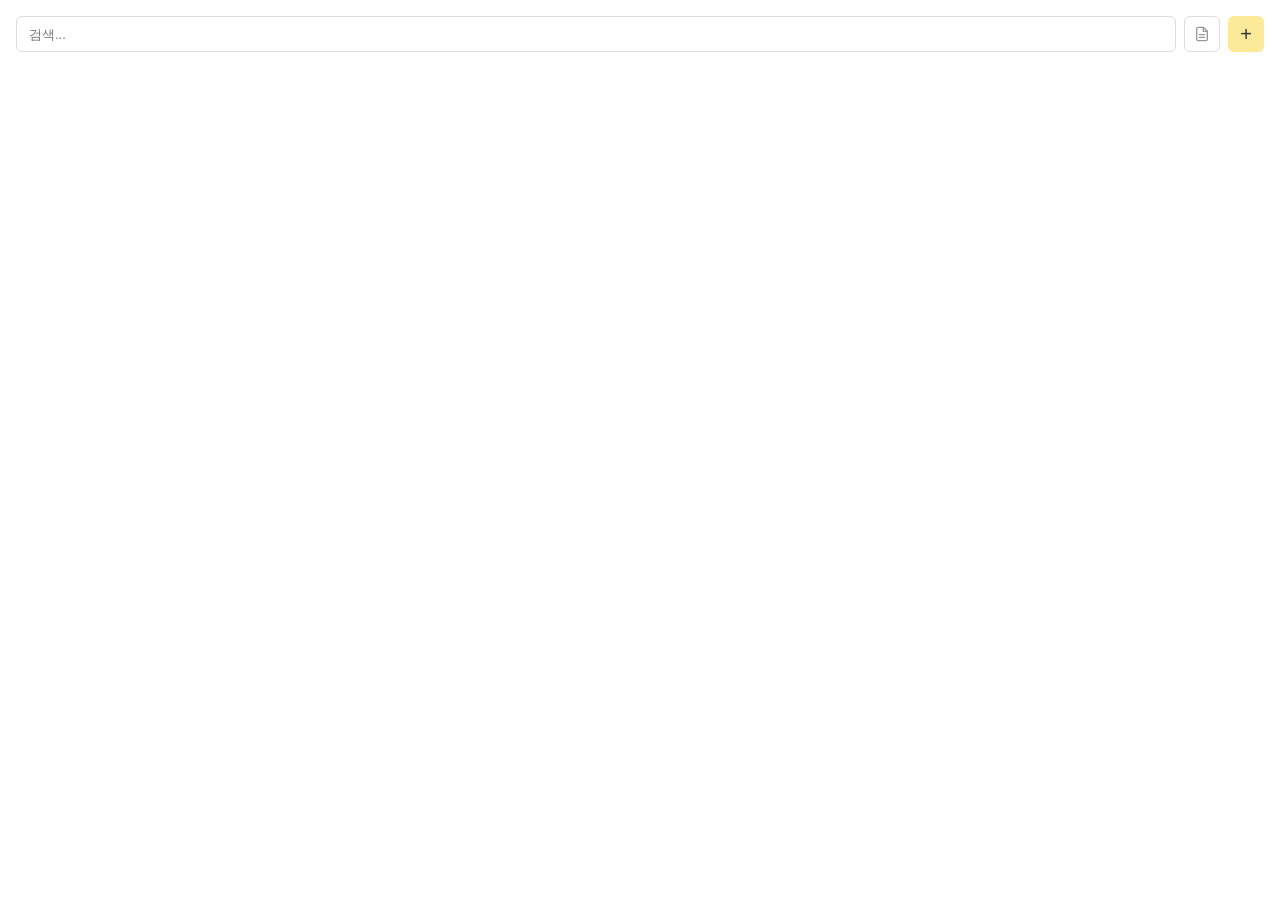
==== bookmark/index.html @ c32d8511 "commit" ====
<!DOCTYPE html>
<html lang="ko">

<head>
  <meta charset="UTF-8">
  <meta name="viewport" content="width=device-width, initial-scale=1.0">
  <title>Bookmark</title>
  <link rel="stylesheet" href="bookmark.css">
</head>

<body>
  <div class="bm-toolbar">
    <input type="text" class="bm-search" placeholder="검색...">
    <button class="bm-btn-memo-toggle" id="bmMemoToggle" title="메모 표시/숨기기">
      <svg width="16" height="16" viewBox="0 0 24 24" fill="none" stroke="currentColor" stroke-width="2" stroke-linecap="round" stroke-linejoin="round">
        <path d="M14 2H6a2 2 0 0 0-2 2v16a2 2 0 0 0 2 2h12a2 2 0 0 0 2-2V8z"/>
        <polyline points="14 2 14 8 20 8"/>
        <line x1="16" y1="13" x2="8" y2="13"/>
        <line x1="16" y1="17" x2="8" y2="17"/>
      </svg>
    </button>
    <button class="bm-btn-add" title="추가">+</button>
  </div>
  <div class="bm-tags" id="bmTagFilter"></div>
  <ul class="bm-list" id="bmList"></ul>
  <div class="bm-empty" id="bmEmpty">저장된 북마크가 없습니다.</div>

  <script src="../theme.js"></script>
  <script src="bookmarkData.js"></script>
  <script src="bookmarkUI.js"></script>
</body>

</html>
<script>
  window.addEventListener(`dragover`, (evt = event) => {
    evt.preventDefault();
    evt.dataTransfer.effectAllowed = `none`;
    evt.dataTransfer.dropEffect = `none`;
  }, false);

  window.addEventListener(`drop`, (evt = event) => {
    evt.preventDefault();
    evt.dataTransfer.effectAllowed = `none`;
    evt.dataTransfer.dropEffect = `none`;
  }, false)
</script>
---- bookmark/bookmark.css ----
* {
  margin: 0;
  padding: 0;
  box-sizing: border-box;
}

body {
  font-family: -apple-system, BlinkMacSystemFont, 'Segoe UI', Roboto, sans-serif;
  font-size: 14px;
  color: var(--color-text);
  background-color: var(--color-bg);
  padding: 16px;
}

/* Toolbar */
.bm-toolbar {
  display: flex;
  gap: 8px;
  margin-bottom: 12px;
}

.bm-search {
  flex: 1;
  padding: 8px 12px;
  border: 1px solid #ddd;
  border-radius: 6px;
  font-size: 13px;
  outline: none;
  transition: border-color 0.2s;
}

.bm-search:focus {
  border-color: var(--color-primary);
}

.bm-btn-add {
  width: 36px;
  height: 36px;
  border: none;
  border-radius: 6px;
  background-color: var(--color-primary);
  color: var(--color-primary-text);
  font-size: 20px;
  cursor: pointer;
  display: flex;
  align-items: center;
  justify-content: center;
  transition: background-color 0.2s;
}

.bm-btn-add:hover {
  background-color: var(--color-primary-hover);
}

/* 메모 토글 버튼 */
.bm-btn-memo-toggle {
  width: 36px;
  height: 36px;
  border: 1px solid #ddd;
  border-radius: 6px;
  background: #fff;
  color: #999;
  cursor: pointer;
  display: flex;
  align-items: center;
  justify-content: center;
  transition: all 0.2s;
}

.bm-btn-memo-toggle:hover {
  border-color: var(--color-primary);
  color: var(--color-primary);
}

.bm-btn-memo-toggle.active {
  background-color: var(--color-primary-light);
  border-color: var(--color-primary);
  color: var(--color-primary);
}

/* Tag Filter */
.bm-tags {
  display: flex;
  flex-wrap: wrap;
  gap: 6px;
  margin-bottom: 12px;
}

.bm-tags.hidden {
  display: none;
}

.bm-tag-btn {
  font-size: 12px;
  padding: 4px 10px;
  border: 1px solid #ddd;
  border-radius: 14px;
  background: #fff;
  color: #555;
  cursor: pointer;
  transition: all 0.2s;
  white-space: nowrap;
}

.bm-tag-btn:hover {
  border-color: var(--color-primary);
  color: var(--color-primary);
}

.bm-tag-btn.active {
  background-color: var(--color-primary);
  border-color: var(--color-primary);
  color: var(--color-primary-text);
}

/* List */
.bm-list {
  list-style: none;
}

.bm-item {
  display: flex;
  align-items: center;
  padding: 10px 12px;
  border-bottom: 1px solid #eee;
  cursor: pointer;
  transition: background-color 0.15s;
  background-color: #fff;
}

.bm-item:hover {
  background-color: #f5f7fa;
}

.bm-item.dragging {
  opacity: 0.4;
}

.bm-item.drag-over {
  border-top: 2px solid var(--color-primary);
}

.bm-item__handle {
  cursor: grab;
  color: #bbb;
  margin-right: 8px;
  font-size: 14px;
  flex-shrink: 0;
  user-select: none;
}

.bm-item__handle:active {
  cursor: grabbing;
}

.bm-item__bookmark {
  width: 24px;
  height: 24px;
  border: none;
  background: none;
  cursor: pointer;
  font-size: 14px;
  color: #ccc;
  flex-shrink: 0;
  margin-right: 8px;
}

.bm-item__bookmark.active {
  color: #f5a623;
}

.bm-item__info {
  flex: 1;
  min-width: 0;
  cursor: pointer;
  padding: 2px 0;
}

.bm-item__title-row {
  display: flex;
  align-items: baseline;
  gap: 6px;
  min-width: 0;
}

.bm-item__title {
  font-size: 14px;
  font-weight: 500;
  white-space: nowrap;
  overflow: hidden;
  text-overflow: ellipsis;
  flex-shrink: 0;
  max-width: 60%;
}

.bm-item__url {
  font-size: 11px;
  color: #999;
  white-space: nowrap;
  overflow: hidden;
  text-overflow: ellipsis;
  min-width: 0;
  flex: 1;
}

.bm-item__tags {
  display: flex;
  flex-wrap: wrap;
  gap: 4px;
  margin-top: 3px;
}

.bm-item__tag {
  display: inline-block;
  font-size: 11px;
  color: var(--color-primary);
  background-color: var(--color-primary-light);
  padding: 1px 6px;
  border-radius: 3px;
}

/* 메모 영역 */
.bm-item__memo {
  font-size: 12px;
  color: #777;
  margin-top: 4px;
  padding: 4px 8px;
  background-color: #f8f9fa;
  border-radius: 4px;
  border-left: 2px solid #ddd;
  white-space: pre-wrap;
  word-break: break-word;
  line-height: 1.5;
}

.bm-item__memo.hidden {
  display: none;
}

/* 새 페이지로 열기 버튼 */
.bm-item__open {
  border: none;
  background: none;
  color: #bbb;
  cursor: pointer;
  flex-shrink: 0;
  margin-left: 8px;
  padding: 4px;
  display: flex;
  align-items: center;
  justify-content: center;
  transition: color 0.2s;
}

.bm-item__open:hover {
  color: var(--color-primary);
}

/* URL 복사 버튼 */
.bm-item__copy {
  border: none;
  background: none;
  color: #bbb;
  cursor: pointer;
  flex-shrink: 0;
  margin-left: 4px;
  padding: 4px;
  display: flex;
  align-items: center;
  justify-content: center;
  transition: color 0.2s;
}

.bm-item__copy:hover {
  color: #555;
}

.bm-item__copy.copied {
  color: #34a853;
}

/* Empty */
.bm-empty {
  text-align: center;
  color: #999;
  padding: 40px 16px;
  font-size: 13px;
  display: none;
}

.bm-empty.visible {
  display: block;
}
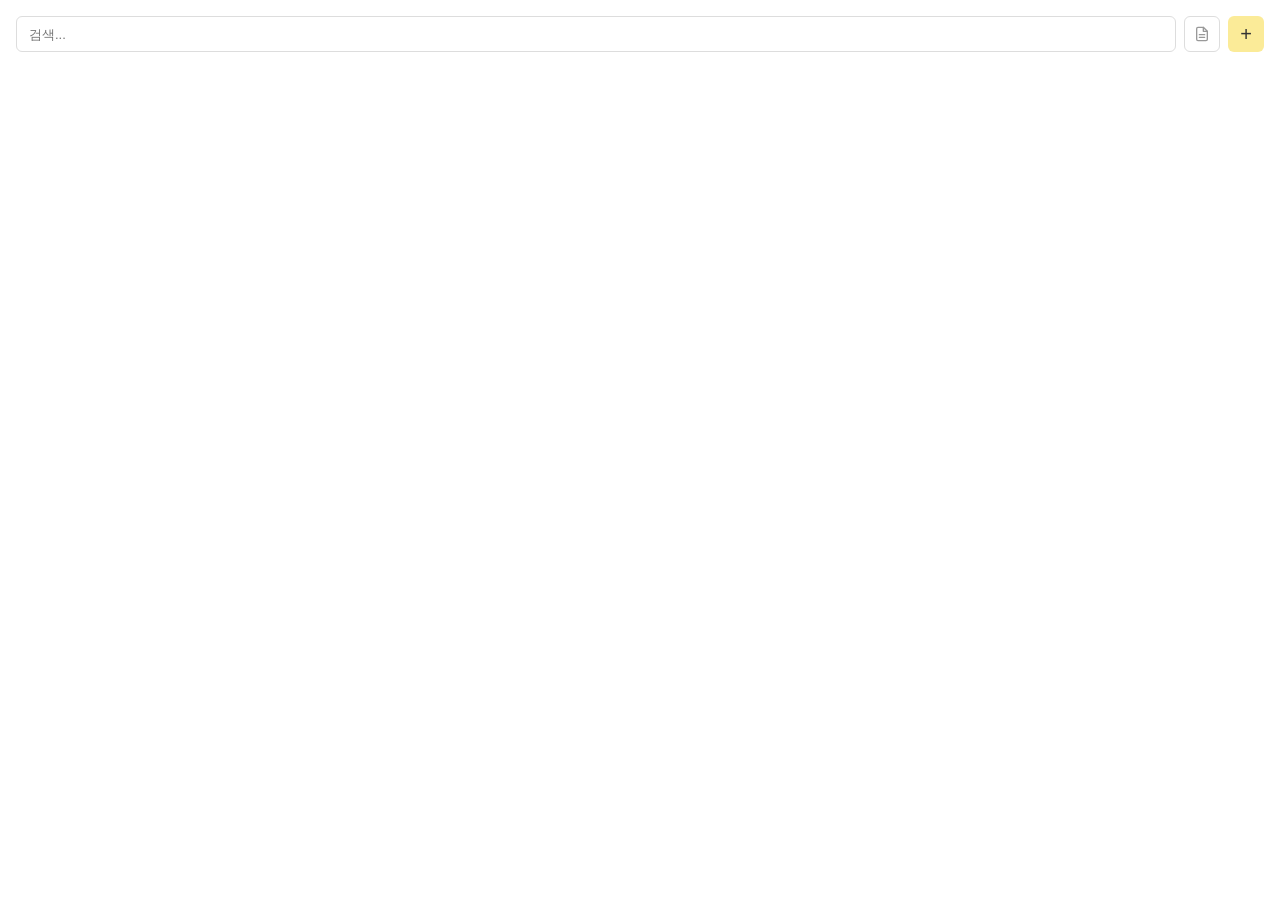
==== commit 41535fd4: "메모탭 추가" ====
--- a/bookmark/index.html
+++ b/bookmark/index.html
@@ -26,6 +26,8 @@
   <div class="bm-empty" id="bmEmpty">저장된 북마크가 없습니다.</div>
 
   <script src="../theme.js"></script>
+  <script src="../shared.js"></script>
+  <script src="../storageData.js"></script>
   <script src="bookmarkData.js"></script>
   <script src="bookmarkUI.js"></script>
 </body>
--- a/bookmark/bookmark.css
+++ b/bookmark/bookmark.css
@@ -5,11 +5,12 @@
 }
 
 body {
-  font-family: -apple-system, BlinkMacSystemFont, 'Segoe UI', Roboto, sans-serif;
+  font-family: Paperozi, -apple-system, BlinkMacSystemFont, 'Segoe UI', Roboto, sans-serif;
   font-size: 14px;
   color: var(--color-text);
   background-color: var(--color-bg);
   padding: 16px;
+  height: 100vh;
 }
 
 /* Toolbar */
@@ -290,4 +291,4 @@
 
 .bm-empty.visible {
   display: block;
-}
+}
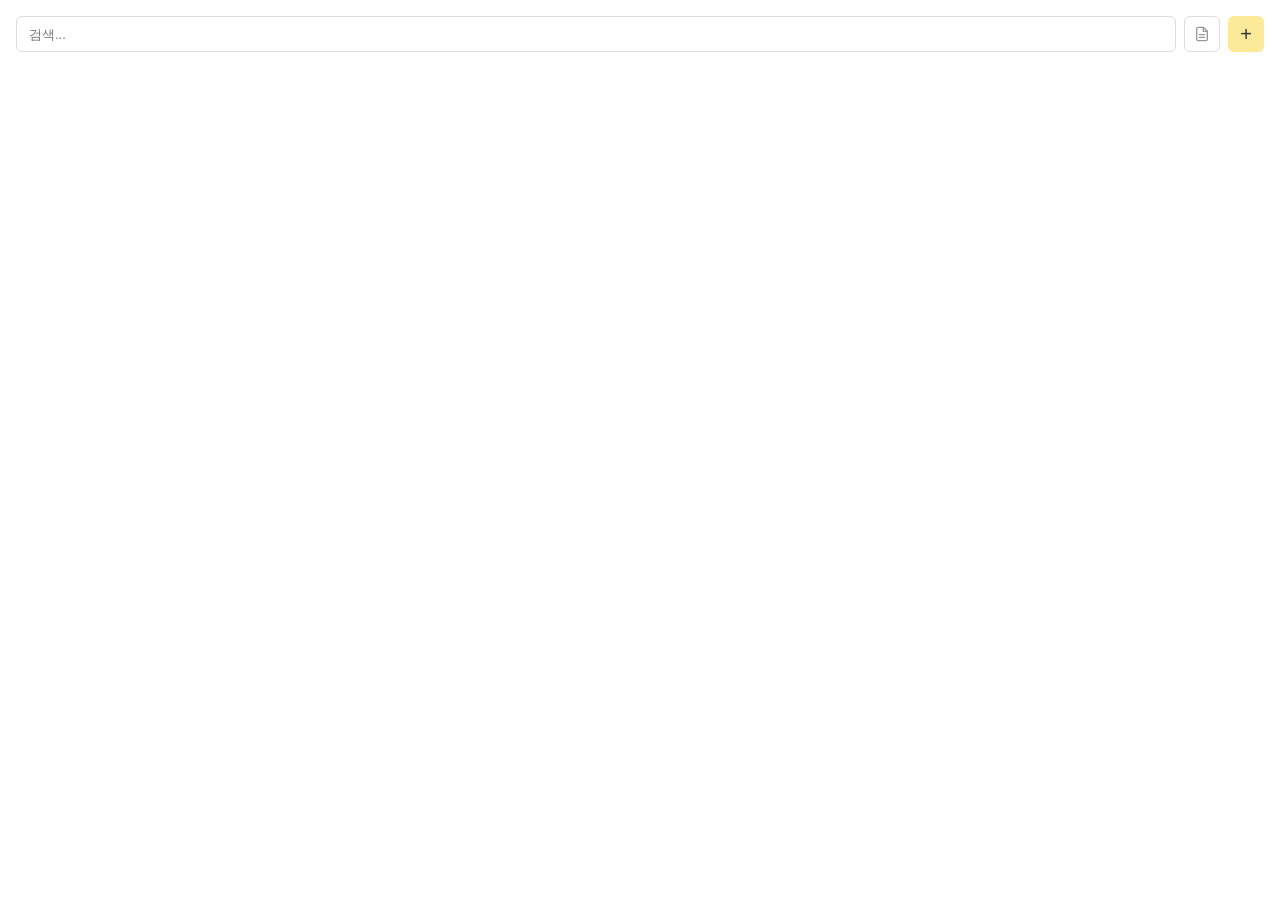
==== commit 5f7ac336: "버그제거" ====
--- a/bookmark/index.html
+++ b/bookmark/index.html
@@ -30,19 +30,7 @@
   <script src="../storageData.js"></script>
   <script src="bookmarkData.js"></script>
   <script src="bookmarkUI.js"></script>
+  <script src="../nodrop.js"></script>
 </body>
 
 </html>
-<script>
-  window.addEventListener(`dragover`, (evt = event) => {
-    evt.preventDefault();
-    evt.dataTransfer.effectAllowed = `none`;
-    evt.dataTransfer.dropEffect = `none`;
-  }, false);
-
-  window.addEventListener(`drop`, (evt = event) => {
-    evt.preventDefault();
-    evt.dataTransfer.effectAllowed = `none`;
-    evt.dataTransfer.dropEffect = `none`;
-  }, false)
-</script>
--- a/bookmark/bookmark.css
+++ b/bookmark/bookmark.css
@@ -167,7 +167,7 @@
 }
 
 .bm-item__bookmark.active {
-  color: #f5a623;
+  color: var(--color-primary);
 }
 
 .bm-item__info {
@@ -228,7 +228,6 @@
   padding: 4px 8px;
   background-color: #f8f9fa;
   border-radius: 4px;
-  border-left: 2px solid #ddd;
   white-space: pre-wrap;
   word-break: break-word;
   line-height: 1.5;
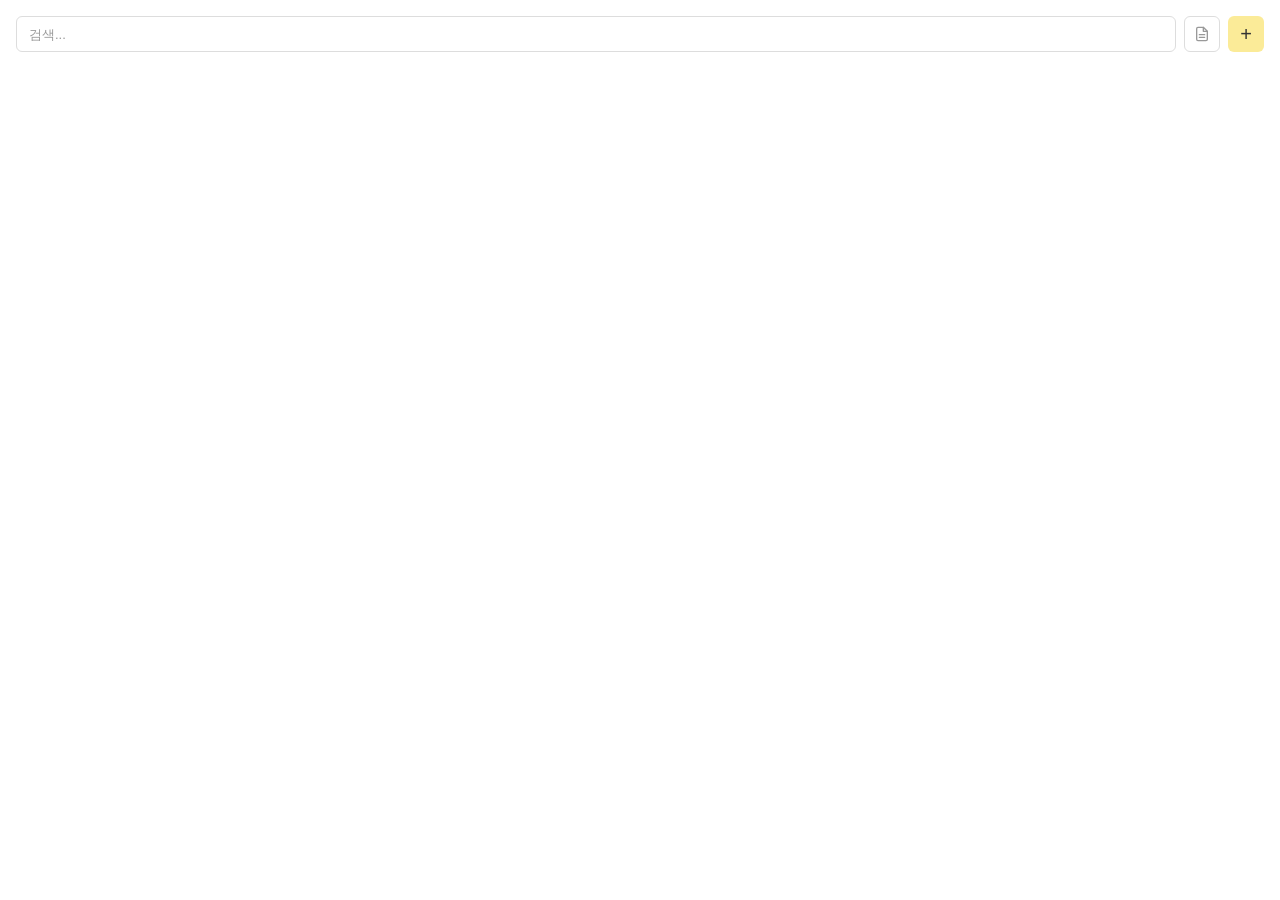
==== commit 8bf938d4: "js파일 정리" ====
--- a/bookmark/index.html
+++ b/bookmark/index.html
@@ -25,12 +25,12 @@
   <ul class="bm-list" id="bmList"></ul>
   <div class="bm-empty" id="bmEmpty">저장된 북마크가 없습니다.</div>
 
-  <script src="../theme.js"></script>
-  <script src="../shared.js"></script>
-  <script src="../storageData.js"></script>
+  <script src="../assets/js/theme.js"></script>
+  <script src="../assets/js/shared.js"></script>
+  <script src="../assets/js/storageData.js"></script>
   <script src="bookmarkData.js"></script>
   <script src="bookmarkUI.js"></script>
-  <script src="../nodrop.js"></script>
+  <script src="../assets/js/nodrop.js"></script>
 </body>
 
 </html>
--- a/bookmark/bookmark.css
+++ b/bookmark/bookmark.css
@@ -11,6 +11,18 @@
   background-color: var(--color-bg);
   padding: 16px;
   height: 100vh;
+}
+
+input,
+textarea {
+  background: var(--color-bg);
+  color: var(--color-text);
+}
+
+input::placeholder,
+textarea::placeholder {
+  color: color-mix(in srgb, var(--color-text) 50%, transparent);
+  font-weight: 400;
 }
 
 /* Toolbar */
@@ -59,7 +71,7 @@
   height: 36px;
   border: 1px solid #ddd;
   border-radius: 6px;
-  background: #fff;
+  background: #ffffffaa;
   color: #999;
   cursor: pointer;
   display: flex;
@@ -74,7 +86,7 @@
 }
 
 .bm-btn-memo-toggle.active {
-  background-color: var(--color-primary-light);
+  background-color: color-mix(in srgb, var(--color-primary) 50%, transparent);
   border-color: var(--color-primary);
   color: var(--color-primary);
 }
@@ -96,7 +108,7 @@
   padding: 4px 10px;
   border: 1px solid #ddd;
   border-radius: 14px;
-  background: #fff;
+  background: #ffffffaa;
   color: #555;
   cursor: pointer;
   transition: all 0.2s;
@@ -126,11 +138,10 @@
   border-bottom: 1px solid #eee;
   cursor: pointer;
   transition: background-color 0.15s;
-  background-color: #fff;
 }
 
 .bm-item:hover {
-  background-color: #f5f7fa;
+  background-color: color-mix(in srgb, var(--color-primary) 30%, transparent);
 }
 
 .bm-item.dragging {
@@ -215,7 +226,7 @@
   display: inline-block;
   font-size: 11px;
   color: var(--color-primary);
-  background-color: var(--color-primary-light);
+  background-color: color-mix(in srgb, var(--color-primary) 10%, transparent);
   padding: 1px 6px;
   border-radius: 3px;
 }
@@ -223,10 +234,10 @@
 /* 메모 영역 */
 .bm-item__memo {
   font-size: 12px;
-  color: #777;
+  color: color-mix(in srgb, var(--color-bg) 60%, #000);
   margin-top: 4px;
   padding: 4px 8px;
-  background-color: #f8f9fa;
+  background-color: color-mix(in srgb, var(--color-bg) 60%, #eeeeee);
   border-radius: 4px;
   white-space: pre-wrap;
   word-break: break-word;
@@ -272,7 +283,7 @@
 }
 
 .bm-item__copy:hover {
-  color: #555;
+  color: var(--color-primary);
 }
 
 .bm-item__copy.copied {
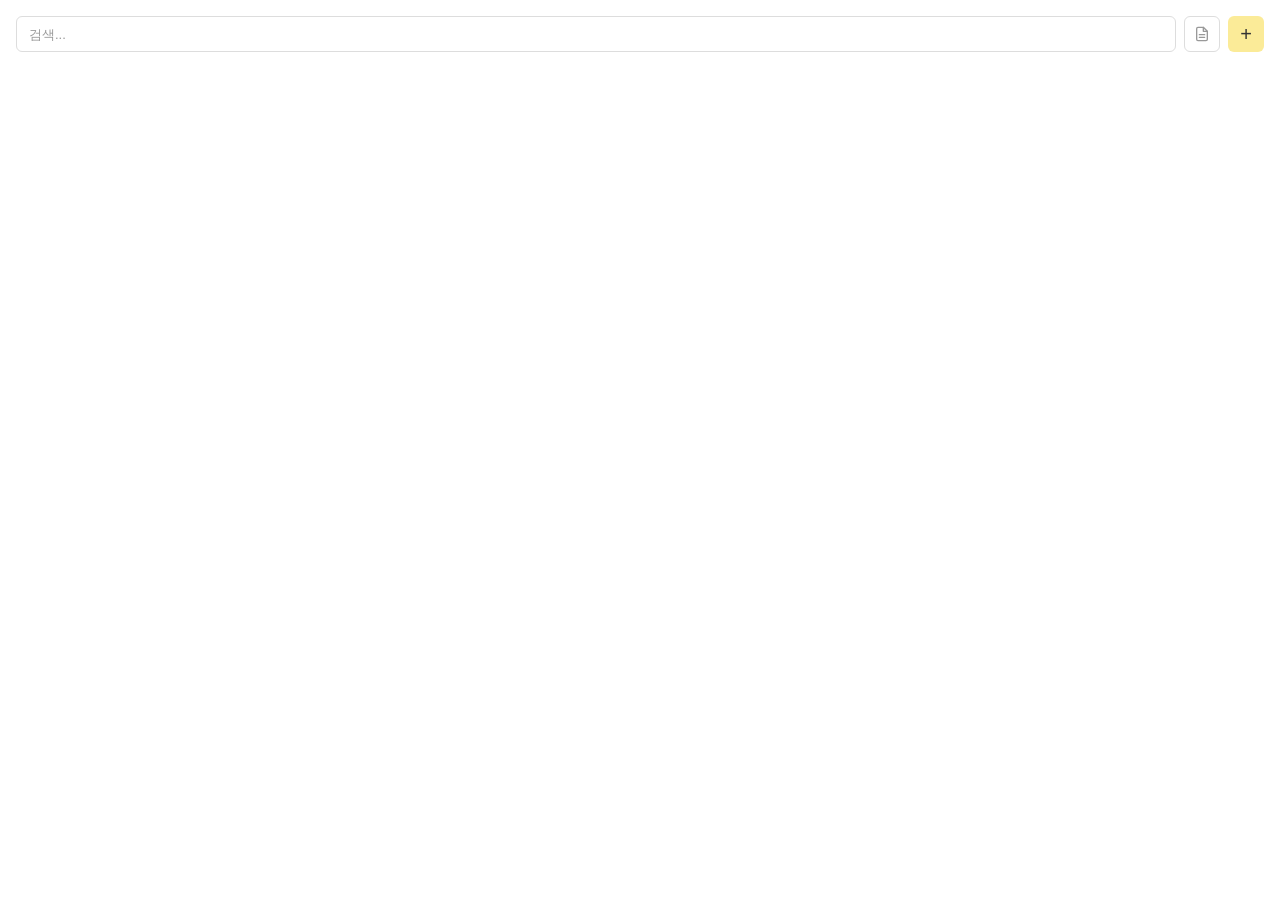
==== commit 52e6ab85: "북마크 하나당 최대7링크, 언어추가" ====
--- a/bookmark/index.html
+++ b/bookmark/index.html
@@ -10,8 +10,8 @@
 
 <body>
   <div class="bm-toolbar">
-    <input type="text" class="bm-search" placeholder="검색...">
-    <button class="bm-btn-memo-toggle" id="bmMemoToggle" title="메모 표시/숨기기">
+    <input type="text" class="bm-search" data-i18n-placeholder="search" placeholder="검색...">
+    <button class="bm-btn-memo-toggle" id="bmMemoToggle" data-i18n-title="memo_toggle" title="메모 표시/숨기기">
       <svg width="16" height="16" viewBox="0 0 24 24" fill="none" stroke="currentColor" stroke-width="2" stroke-linecap="round" stroke-linejoin="round">
         <path d="M14 2H6a2 2 0 0 0-2 2v16a2 2 0 0 0 2 2h12a2 2 0 0 0 2-2V8z"/>
         <polyline points="14 2 14 8 20 8"/>
@@ -19,13 +19,14 @@
         <line x1="16" y1="17" x2="8" y2="17"/>
       </svg>
     </button>
-    <button class="bm-btn-add" title="추가">+</button>
+    <button class="bm-btn-add" data-i18n-title="add" title="추가">+</button>
   </div>
   <div class="bm-tags" id="bmTagFilter"></div>
   <ul class="bm-list" id="bmList"></ul>
-  <div class="bm-empty" id="bmEmpty">저장된 북마크가 없습니다.</div>
+  <div class="bm-empty" id="bmEmpty" data-i18n="bm_empty">저장된 북마크가 없습니다.</div>
 
   <script src="../assets/js/theme.js"></script>
+  <script src="../assets/js/i18n.js"></script>
   <script src="../assets/js/shared.js"></script>
   <script src="../assets/js/storageData.js"></script>
   <script src="bookmarkData.js"></script>
--- a/bookmark/bookmark.css
+++ b/bookmark/bookmark.css
@@ -207,12 +207,20 @@
 
 .bm-item__url {
   font-size: 11px;
-  color: #999;
+  color: color-mix(in srgb, var(--color-text) 20%, transparent);
   white-space: nowrap;
   overflow: hidden;
   text-overflow: ellipsis;
   min-width: 0;
   flex: 1;
+}
+
+.bm-item__extra {
+  color: var(--color-primary);
+  font-size: 11px;
+  white-space: nowrap;
+  min-width: 0;
+  flex: 0.2;
 }
 
 .bm-item__tags {
